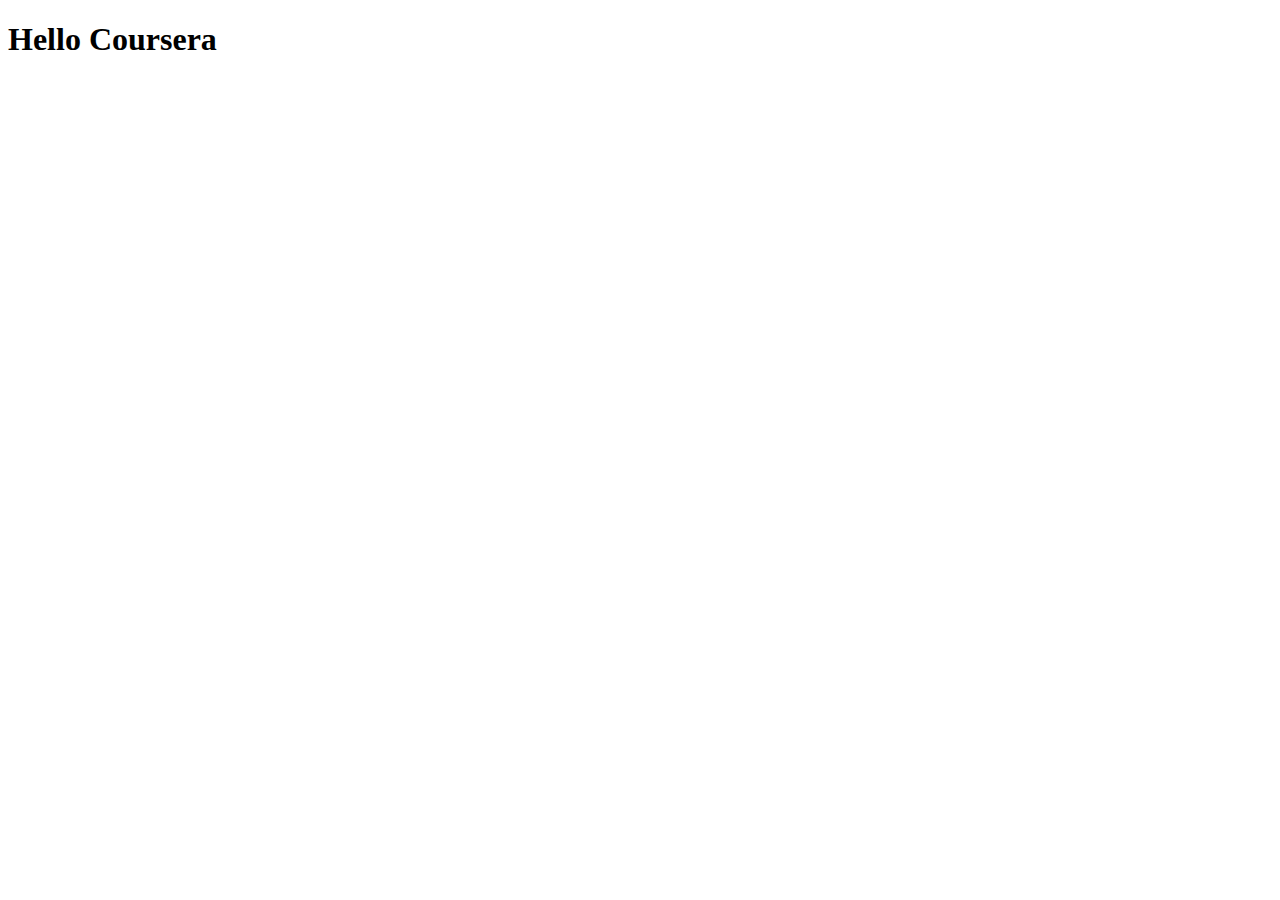
==== sit/index.html @ 56a07ab8 "The page." ====
<!DOCTYPE html>
<html>
<head>
    <meta charset='utf-8'>
    <meta http-equiv='X-UA-Compatible' content='IE=edge'>
    <title>Hello Coursera</title>
    <meta name='viewport' content='width=device-width, initial-scale=1'>
    <link rel='stylesheet' type='text/css' media='screen' href='main.css'>
    <script src='main.js'></script>
    <h1>Hello Coursera</h1>
</head>
<body>
    
</body>
</html>
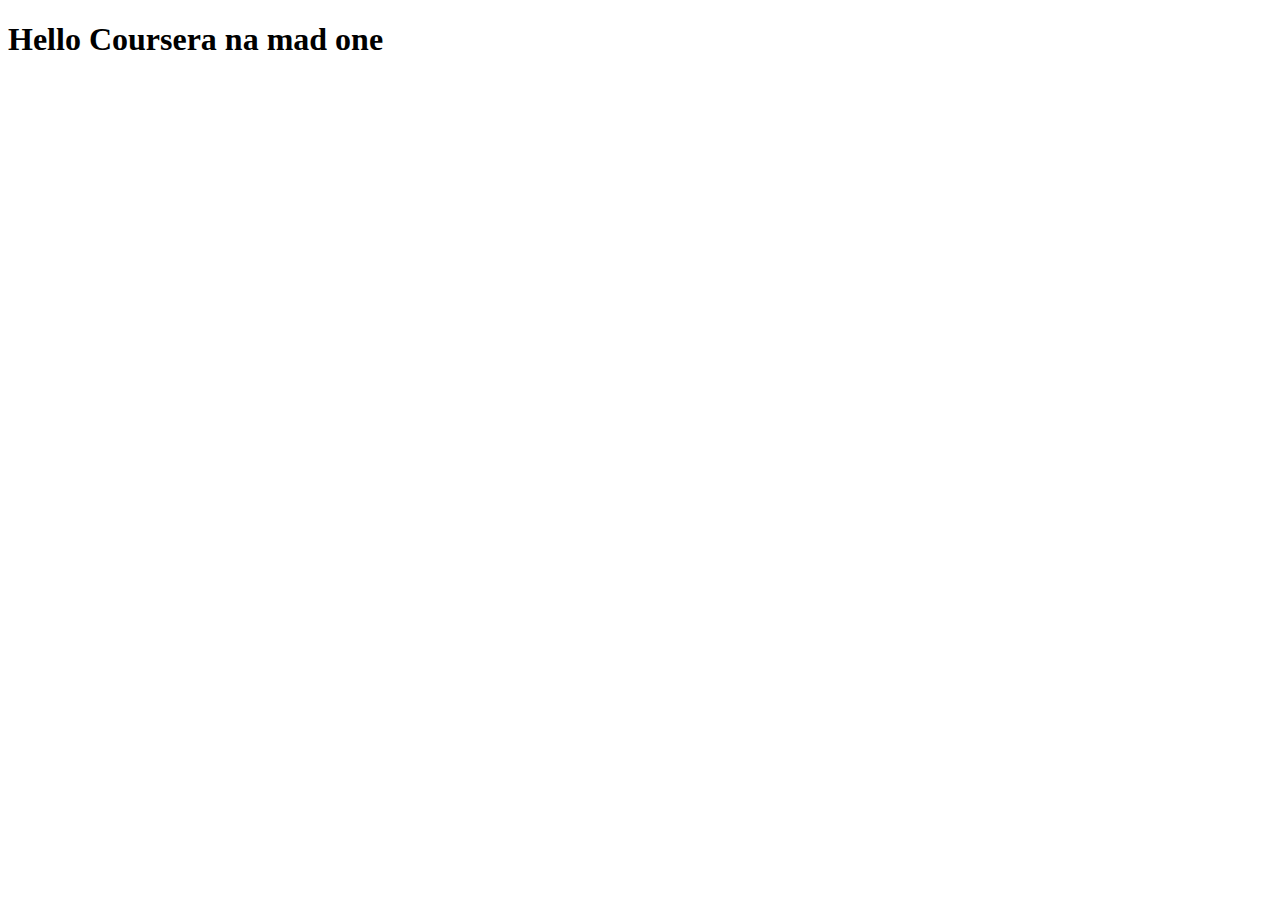
==== commit 05483c35: "wgmi" ====
--- a/sit/index.html
+++ b/sit/index.html
@@ -7,7 +7,7 @@
     <meta name='viewport' content='width=device-width, initial-scale=1'>
     <link rel='stylesheet' type='text/css' media='screen' href='main.css'>
     <script src='main.js'></script>
-    <h1>Hello Coursera</h1>
+    <h1>Hello Coursera na mad one</h1>
 </head>
 <body>
     
